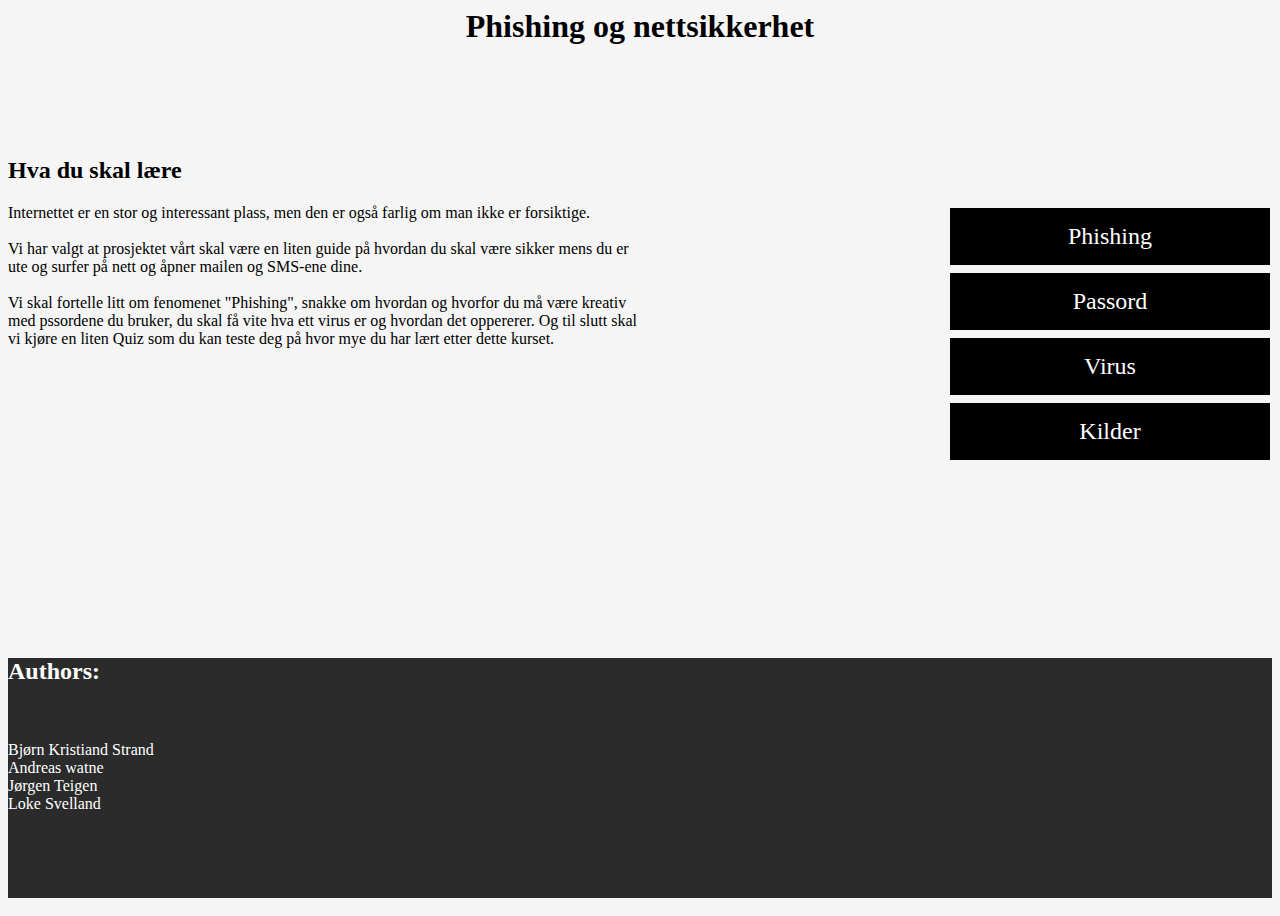
==== index.html @ 3860c4df "lagt inn bilder og litt info på passord og virus" ====
<!DOCTYPE html>
<html lang="en">

<head>
    <meta charset="UTF-8">
    <meta http-equiv="X-UA-Compatible" content="IE=edge">
    <meta name="viewport" content="width=device-width, initial-scale=1.0">
    <link rel="stylesheet" href="CSS/index.css">
    <title>Hjemmeside</title>
</head>

<body>
    <div id="main">
        <header>
            <h1>Phishing og nettsikkerhet</h1>
        </header>
        <br>
        <h2>Hva du skal lære</h2>
        <div id="innledning">
            Internettet er en stor og interessant plass, men den er også farlig om man ikke er forsiktige.
            <br>
            <br>
            Vi har valgt at prosjektet vårt skal være en liten guide på hvordan du skal være sikker mens du er ute og surfer på nett og åpner mailen og SMS-ene dine.
            <br>
            <br>
            Vi skal fortelle litt om fenomenet "Phishing", snakke om hvordan og hvorfor du må være kreativ med pssordene du bruker, du skal få vite hva ett virus er og hvordan det oppererer. Og til slutt skal vi kjøre en liten Quiz som du kan teste deg på hvor mye du har lært etter dette kurset.
            <br>
            <br>
        </div>
        <div id="lenker">
            <a class="lenke" href="infosider/phishing.html">Phishing</a>
            <a class="lenke" href="infosider/passord.html">Passord</a>
            <a class="lenke" href="infosider/virus.html">Virus</a>
            <a class="lenke" href="infosider/kilder.html">Kilder</a>
        </div>
    </div>

    <footer id="footer">
        <h2>Authors:</h2> <br><br>
        Bjørn Kristiand Strand <br>
        Andreas watne <br>
        Jørgen Teigen <br>
        Loke Svelland
    </footer>
</body>

</html>
---- CSS/index.css ----
body {
    background-color: whitesmoke;
    height: 100vh;
    
}

h1 {
    text-align: center;
    height: 10vh;
    margin-top: 0;
}

#main {
    color: black;
    height: 70vh;
}

#innledning {
    float: left;
    width: 50vw;
}

#lenker {
    float: right;
    display: grid;
    grid-template-columns: 5;
}

.lenke {
    background-color: #000000;
    border: none;
    color: white;
    padding: 15px 32px;
    text-align: center;
    text-decoration: none;
    display: inline-block;
    font-size: 16px;
    margin: 4px 2px;
    cursor: pointer;
    width: 20vw;
    font-size: 1.5rem;
}

#footer {
    color: white;
    height: 15rem;
    margin-left: 0px;
    margin-bottom: 0;
    background-color: rgb(43, 43, 43);
}
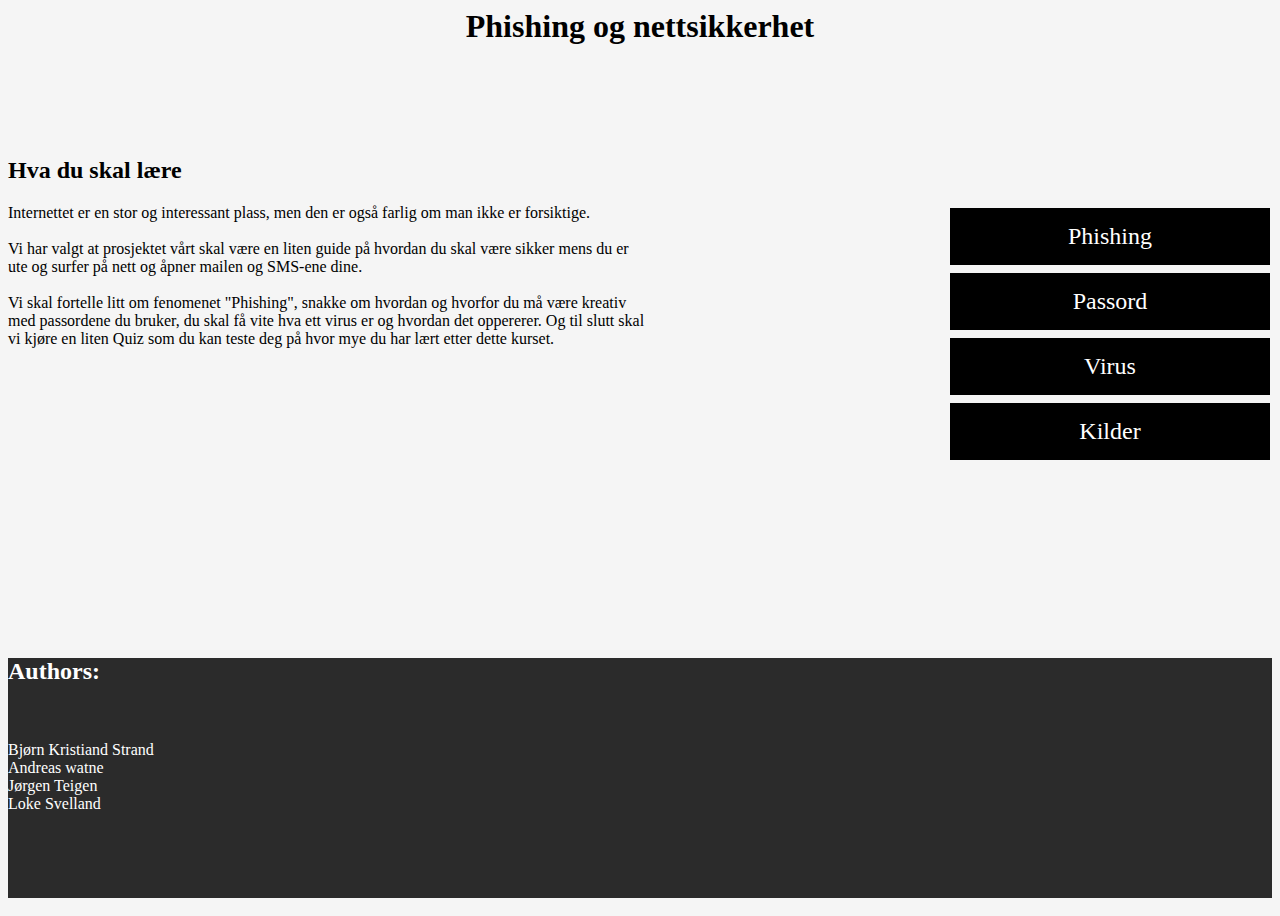
==== commit 86abe78d: "skrivefeil index" ====
--- a/index.html
+++ b/index.html
@@ -23,7 +23,7 @@
             Vi har valgt at prosjektet vårt skal være en liten guide på hvordan du skal være sikker mens du er ute og surfer på nett og åpner mailen og SMS-ene dine.
             <br>
             <br>
-            Vi skal fortelle litt om fenomenet "Phishing", snakke om hvordan og hvorfor du må være kreativ med pssordene du bruker, du skal få vite hva ett virus er og hvordan det oppererer. Og til slutt skal vi kjøre en liten Quiz som du kan teste deg på hvor mye du har lært etter dette kurset.
+            Vi skal fortelle litt om fenomenet "Phishing", snakke om hvordan og hvorfor du må være kreativ med passordene du bruker, du skal få vite hva ett virus er og hvordan det oppererer. Og til slutt skal vi kjøre en liten Quiz som du kan teste deg på hvor mye du har lært etter dette kurset.
             <br>
             <br>
         </div>
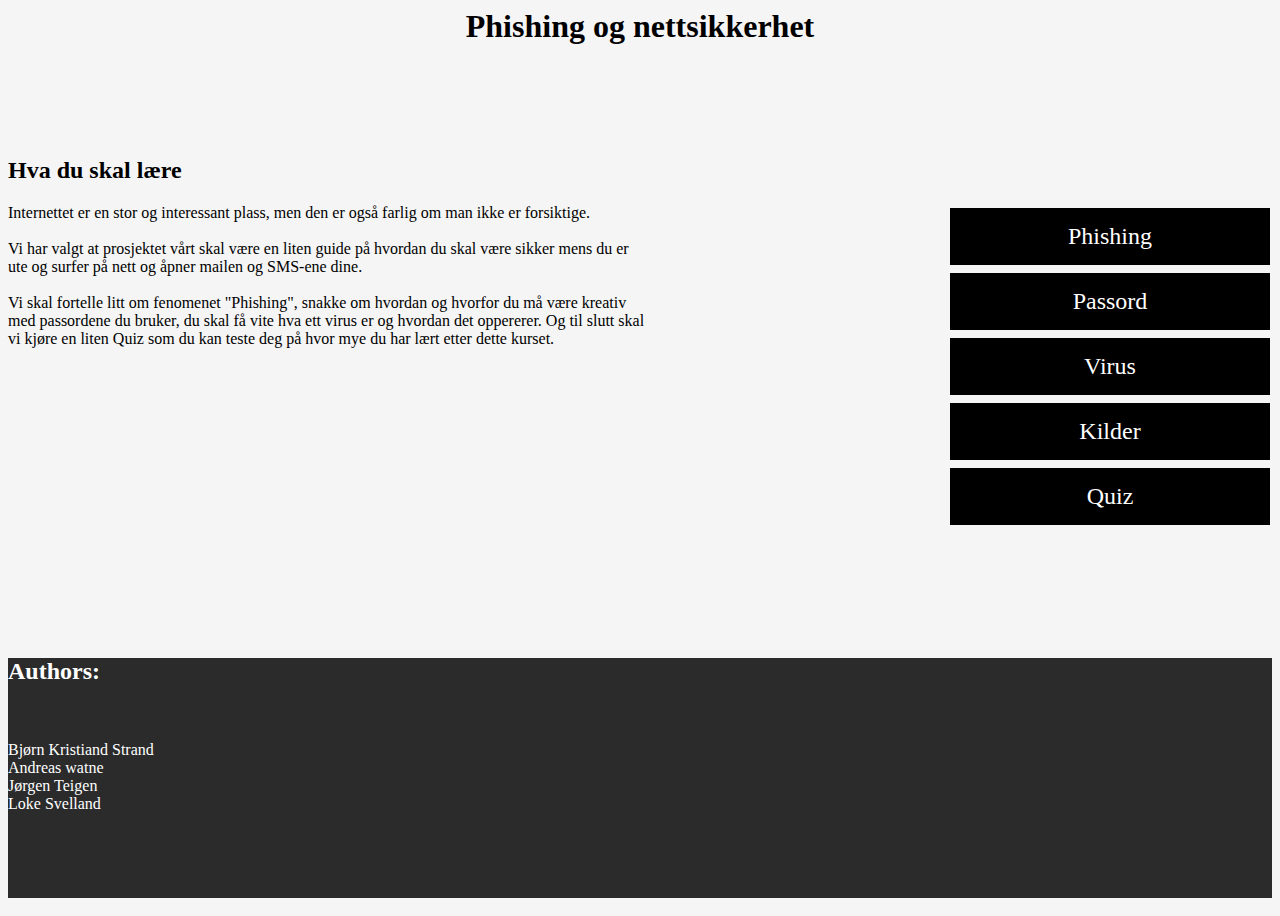
==== commit e4a24e49: "oppdatert headerbilder, lagt inn quiz" ====
--- a/index.html
+++ b/index.html
@@ -32,6 +32,7 @@
             <a class="lenke" href="infosider/passord.html">Passord</a>
             <a class="lenke" href="infosider/virus.html">Virus</a>
             <a class="lenke" href="infosider/kilder.html">Kilder</a>
+            <a class="lenke" href="https://www.quiz-maker.com/QE88ELABV">Quiz</a>
         </div>
     </div>
 
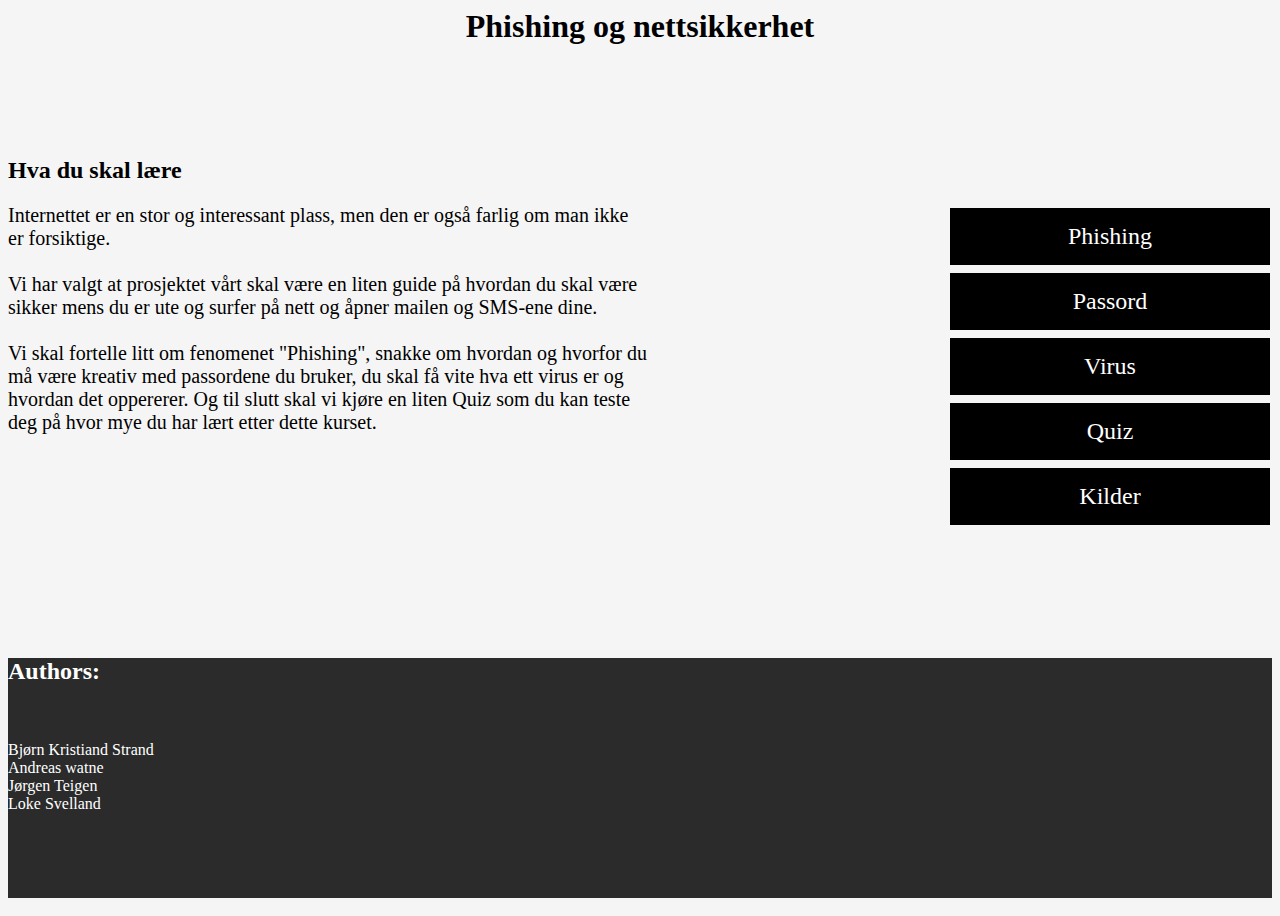
==== commit cafbdb27: "lagt kilder nedrest" ====
--- a/index.html
+++ b/index.html
@@ -20,10 +20,13 @@
             Internettet er en stor og interessant plass, men den er også farlig om man ikke er forsiktige.
             <br>
             <br>
-            Vi har valgt at prosjektet vårt skal være en liten guide på hvordan du skal være sikker mens du er ute og surfer på nett og åpner mailen og SMS-ene dine.
+            Vi har valgt at prosjektet vårt skal være en liten guide på hvordan du skal være sikker mens du er ute og
+            surfer på nett og åpner mailen og SMS-ene dine.
             <br>
             <br>
-            Vi skal fortelle litt om fenomenet "Phishing", snakke om hvordan og hvorfor du må være kreativ med passordene du bruker, du skal få vite hva ett virus er og hvordan det oppererer. Og til slutt skal vi kjøre en liten Quiz som du kan teste deg på hvor mye du har lært etter dette kurset.
+            Vi skal fortelle litt om fenomenet "Phishing", snakke om hvordan og hvorfor du må være kreativ med
+            passordene du bruker, du skal få vite hva ett virus er og hvordan det oppererer. Og til slutt skal vi kjøre
+            en liten Quiz som du kan teste deg på hvor mye du har lært etter dette kurset.
             <br>
             <br>
         </div>
@@ -31,8 +34,8 @@
             <a class="lenke" href="infosider/phishing.html">Phishing</a>
             <a class="lenke" href="infosider/passord.html">Passord</a>
             <a class="lenke" href="infosider/virus.html">Virus</a>
+            <a class="lenke" href="https://www.quiz-maker.com/QE88ELABV">Quiz<a>
             <a class="lenke" href="infosider/kilder.html">Kilder</a>
-            <a class="lenke" href="https://www.quiz-maker.com/QE88ELABV">Quiz</a>
         </div>
     </div>
 
--- a/CSS/index.css
+++ b/CSS/index.css
@@ -18,6 +18,7 @@
 #innledning {
     float: left;
     width: 50vw;
+    font-size: 20px;
 }
 
 #lenker {
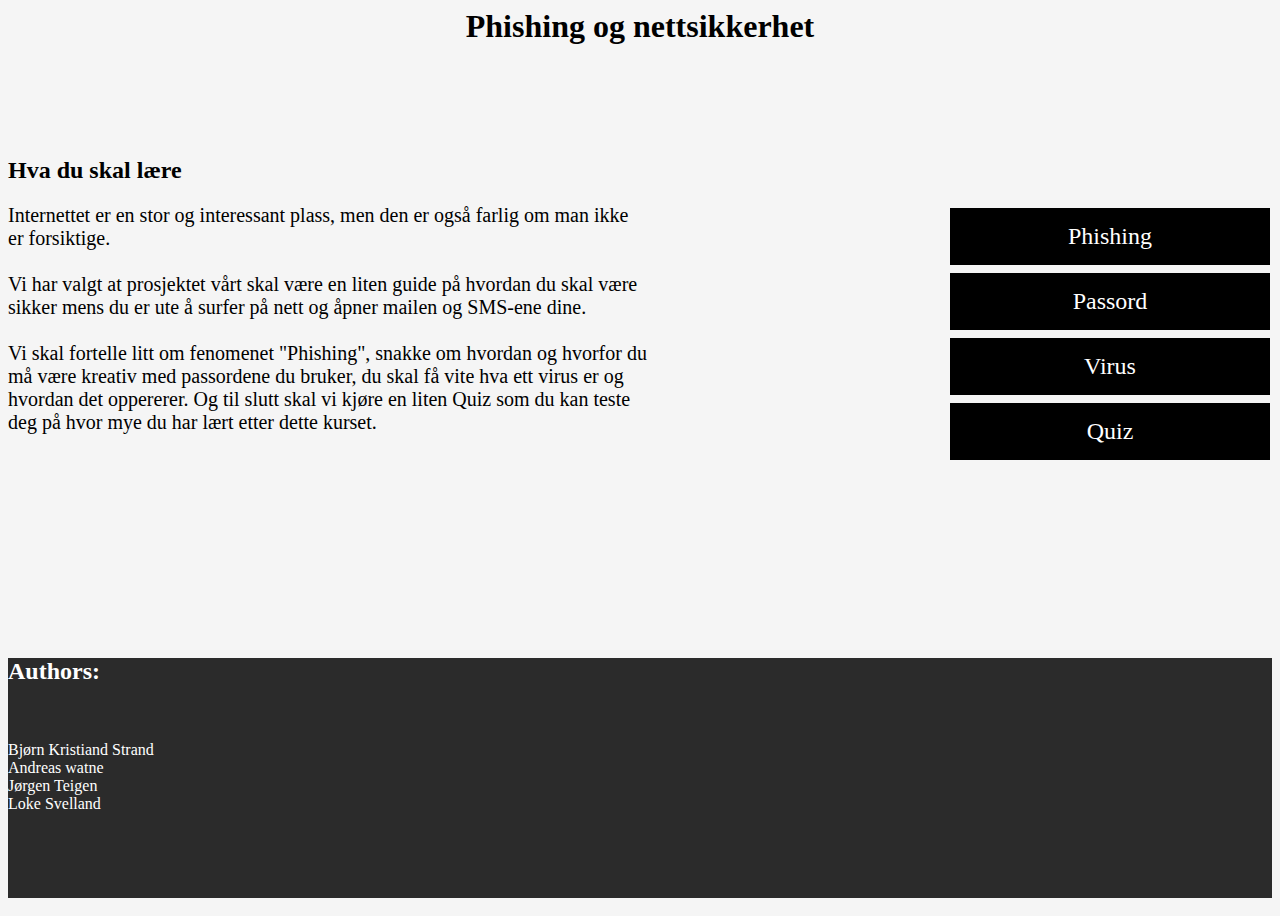
==== commit 9fa2f4fe: "oppdatert med kilder på sidene" ====
--- a/index.html
+++ b/index.html
@@ -20,7 +20,7 @@
             Internettet er en stor og interessant plass, men den er også farlig om man ikke er forsiktige.
             <br>
             <br>
-            Vi har valgt at prosjektet vårt skal være en liten guide på hvordan du skal være sikker mens du er ute og
+            Vi har valgt at prosjektet vårt skal være en liten guide på hvordan du skal være sikker mens du er ute å
             surfer på nett og åpner mailen og SMS-ene dine.
             <br>
             <br>
@@ -35,7 +35,6 @@
             <a class="lenke" href="infosider/passord.html">Passord</a>
             <a class="lenke" href="infosider/virus.html">Virus</a>
             <a class="lenke" href="https://www.quiz-maker.com/QE88ELABV">Quiz<a>
-            <a class="lenke" href="infosider/kilder.html">Kilder</a>
         </div>
     </div>
 
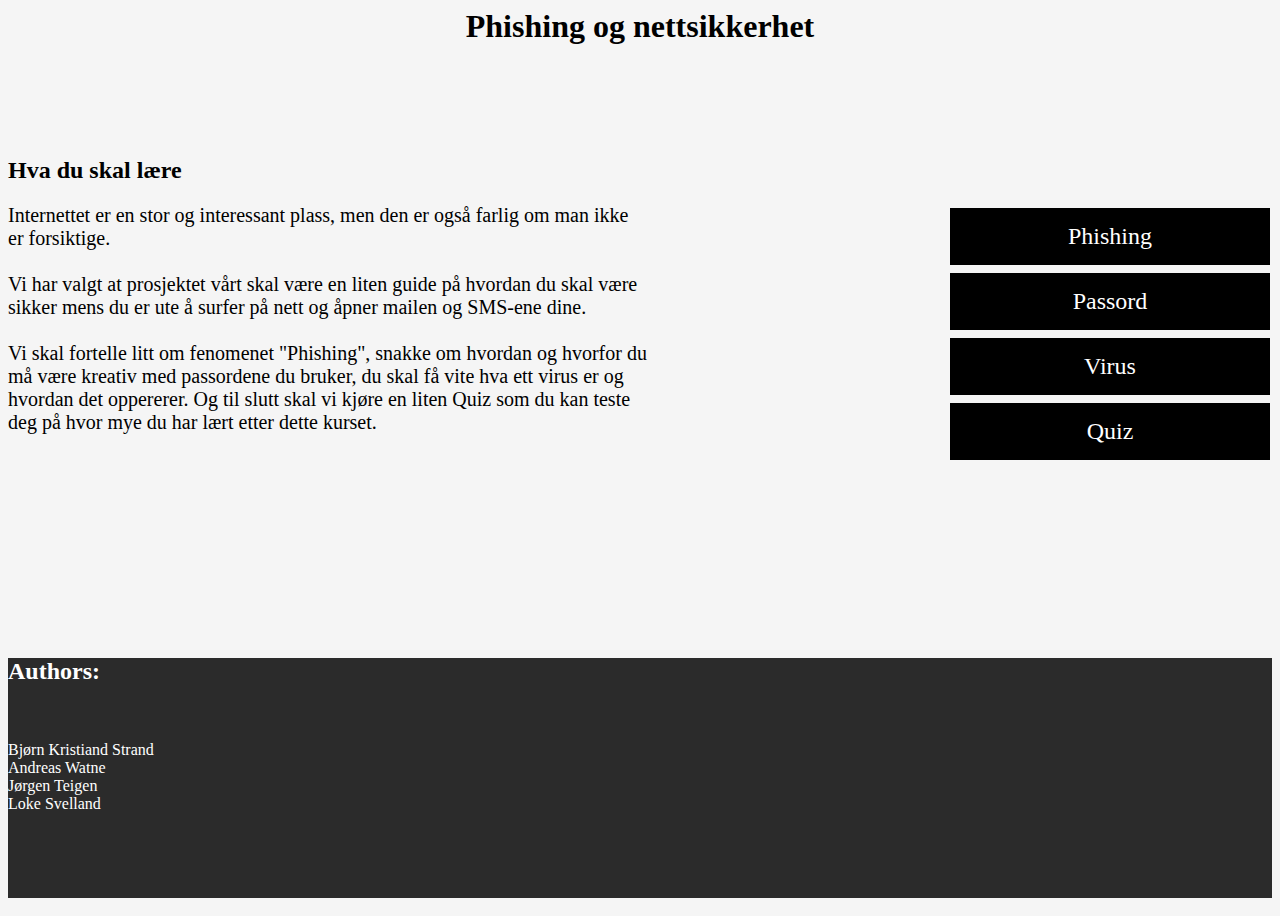
==== commit 01b58e75: "stor bokstav i Watne" ====
--- a/index.html
+++ b/index.html
@@ -41,7 +41,7 @@
     <footer id="footer">
         <h2>Authors:</h2> <br><br>
         Bjørn Kristiand Strand <br>
-        Andreas watne <br>
+        Andreas Watne <br>
         Jørgen Teigen <br>
         Loke Svelland
     </footer>
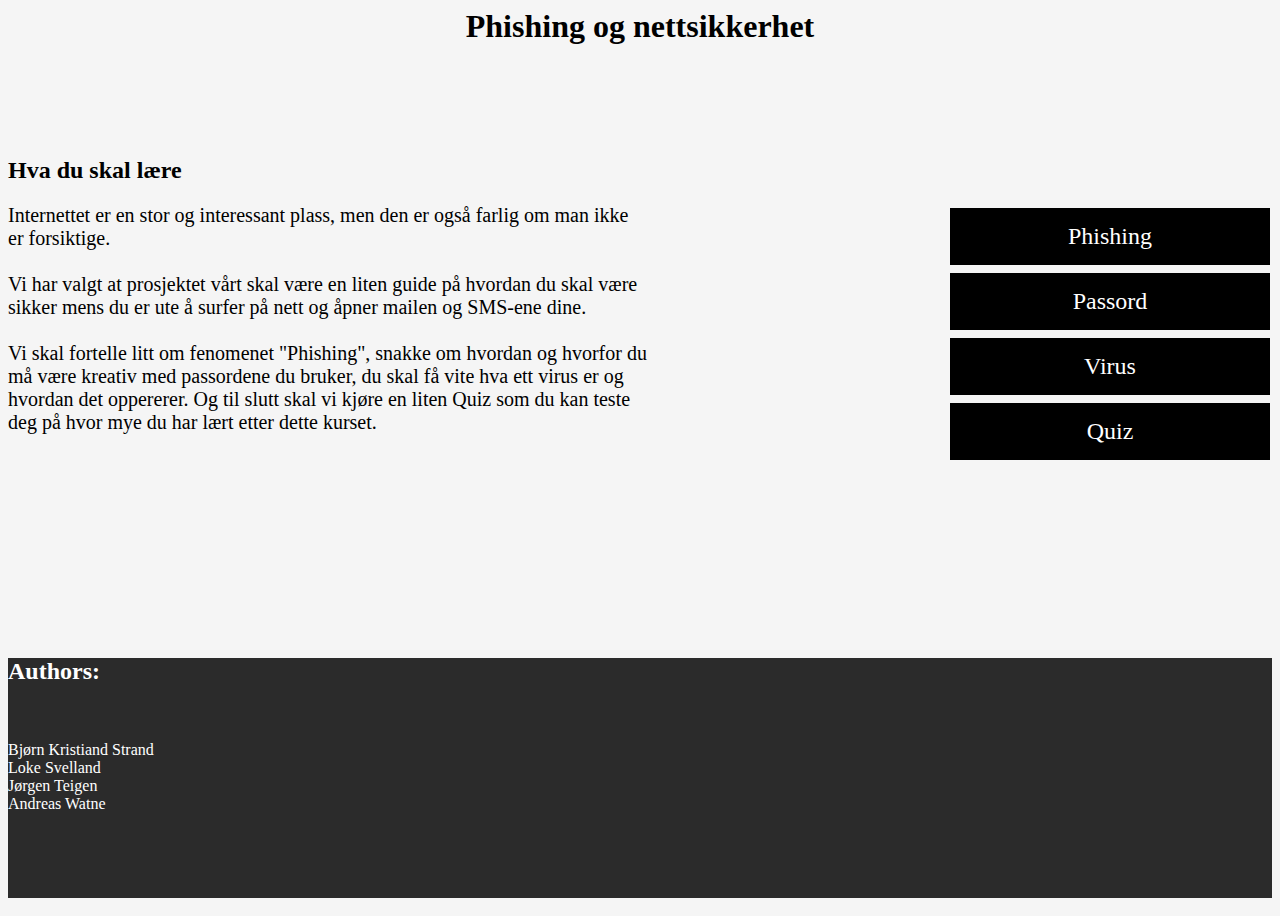
==== commit af40e1d6: "alfabetisk rekkefølge authors" ====
--- a/index.html
+++ b/index.html
@@ -41,9 +41,10 @@
     <footer id="footer">
         <h2>Authors:</h2> <br><br>
         Bjørn Kristiand Strand <br>
-        Andreas Watne <br>
+        Loke Svelland <br>
         Jørgen Teigen <br>
-        Loke Svelland
+        Andreas Watne
+
     </footer>
 </body>
 
